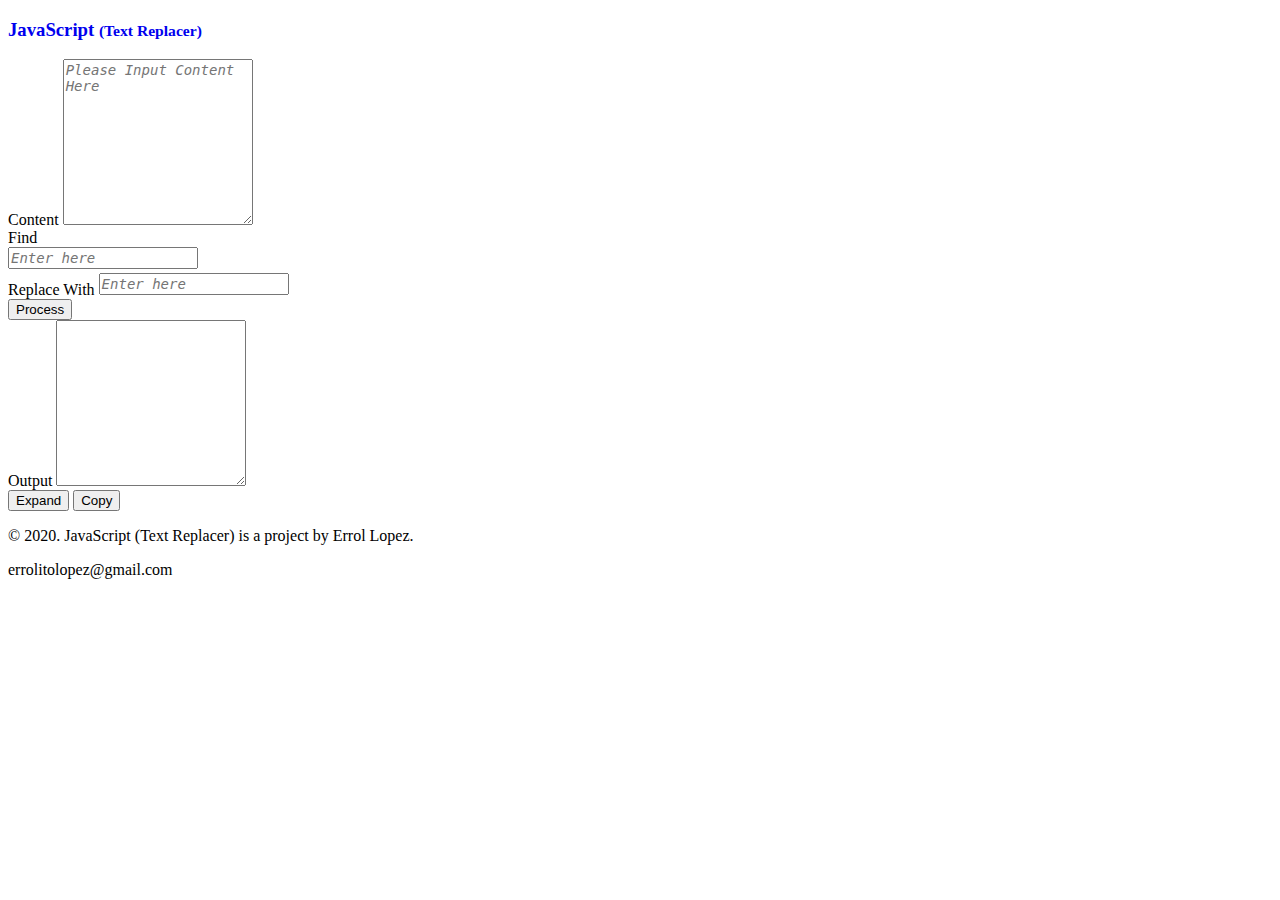
==== index.html @ 3742e5f7 "Initial commit" ====
<!DOCTYPE html>
<html lang="en">

<head>
    <meta charset="UTF-8">
    <meta name="viewport" content="width=device-width, initial-scale=1.0">
    <title>JavaScript (Text Replacer)</title>

    <link rel="stylesheet" href="css/styles.css">

    <link rel="stylesheet" href="https://cdn.jsdelivr.net/npm/bootstrap@4.5.3/dist/css/bootstrap.min.css"
        integrity="sha384-TX8t27EcRE3e/ihU7zmQxVncDAy5uIKz4rEkgIXeMed4M0jlfIDPvg6uqKI2xXr2" crossorigin="anonymous">

    <script src="https://code.jquery.com/jquery-3.5.1.slim.min.js"
        integrity="sha384-DfXdz2htPH0lsSSs5nCTpuj/zy4C+OGpamoFVy38MVBnE+IbbVYUew+OrCXaRkfj"
        crossorigin="anonymous"></script>

    <script src="https://cdn.jsdelivr.net/npm/bootstrap@4.5.3/dist/js/bootstrap.bundle.min.js"
        integrity="sha384-ho+j7jyWK8fNQe+A12Hb8AhRq26LrZ/JpcUGGOn+Y7RsweNrtN/tE3MoK7ZeZDyx"
        crossorigin="anonymous"></script>
</head>

<body>

    <nav class="navbar navbar-light fixed-top bg-light shadow-sm">
        <div class="container">
            <div class="form-group">
                <a href="https://errolitolopez.github.io/javascript-getters-setters/" style="text-decoration: none;">
                    <h3 class="text-info mt-3">JavaScript <small class="text-muted">(Text Replacer)</small></h3>
                </a>
            </div>
        </div>
    </nav>


    <div class="container-fluid mt-5 pt-5 pb-5 bg-info shadow-sm">
        <div class="container text-white">
            <div class="row row-cols-1 mt-3">
                <div class="col">
                    <div class="alert alert-success d-none font-italic" role="alert" id="alert">
                    </div>
                </div>
            </div>


            <div class="row row-cols-1">
                <div class="col">
                    <div class="form-group">
                        <label for="inputTextArea" class="font-weight-bold">Content</label>
                        <TextArea class="form-control" id="inputTextArea" rows="10"
                            placeholder='Please Input Content Here'></TextArea>
                    </div>
                </div>
            </div>

            <div class="row row-cols-1">
                <div class="col-md-4  mt-1">

                    <div class="row row-cols-1">

                        <div class="col-md-6">
                            <label class="font-weight-bold">Find</label>
                            <div class="form-group">
                                <TextArea class="form-control" id="findInput" rows="1"
                                    placeholder="Enter here" style="resize: none;"></TextArea>
                            </div>
                        </div>
                        <div class="col-md-6">
                            <label class="font-weight-bold">Replace With</label>

                            <TextArea class="form-control" id="replaceInput" rows="1"
                                placeholder="Enter here" style="resize: none;"></TextArea>
                        </div>
                    </div>
                </div>
            </div>

            <div class="row row-cols-1">
                <div class="col-md-4  mt-1">

                    <div class="row row-cols-1">

                    </div>
                </div>
            </div>


            <div class="row row-cols-1">
                <div class="col-auto ml-auto mt-1">
                    <button type="submit" class="btn btn-primary font-weight-bold" id="processButton"
                        onclick="process()">Process</button>
                </div>
            </div>

            <div class="row row-cols-1">
                <div class="col">
                    <div class="form-group">
                        <label for="outputTextArea" class="font-weight-bold">Output</label>
                        <TextArea class="form-control disable-select" id="outputTextArea" rows="10" readonly></TextArea>
                    </div>
                </div>
            </div>

            <div class="row">
                <div class="col-auto ml-auto">
                    <button type="submit" class="btn btn-primary btn-sm font-weight-bold" id="expandButton"
                        onclick="expand()">Expand</button>

                    <button type="submit" class="btn btn-primary btn-sm font-weight-bold" id="copyButton"
                        onclick="onCopyButtonClick()">Copy</button>
                </div>
            </div>

        </div>
    </div>

    <div class="container mt-3">
        <div class="row">
            <div class="col-auto ml-auto">
                <p class="text-muted mb-0">© 2020. JavaScript (Text Replacer) is a project by Errol Lopez.</p>
            </div>
        </div>

        <div class="row">
            <div class="col-auto ml-auto">
                <p class="text-muted font-italic">errolitolopez@gmail.com</p>
            </div>
        </div>
    </div>


</body>


</html>

<script>

    var process = function () {

        var inputTextArea = document.getElementById("inputTextArea").value;


        if (inputTextArea == "") {
            alert("Please input content.");
            return;
        }

        let findInput = document.getElementById("findInput").value;
        let replaceInput = document.getElementById("replaceInput").value;

        console.log("here -> ", findInput, replaceInput);


        var output = inputTextArea.replaceAll(findInput, replaceInput);

        console.log("here -> ", output);

        document.getElementById("outputTextArea").value = output;

    }

    function expand() {
        var expandButton = document.getElementById("expandButton");

        var outputTextArea = document.getElementById("outputTextArea");
        if (outputTextArea.clientHeight < outputTextArea.scrollHeight) {
            outputTextArea.style.height = (25 + outputTextArea.scrollHeight) + "px";
            expandButton.textContent = "Reset";
            expandButton.classList
                .add("btn-danger");
            window.scrollTo(0, document.body.scrollHeight);
        } else {
            expandButton.classList
                .remove("btn-danger");

            expandButton.textContent = "Expand";
            expandButton.classList
                .add("btn-primary");
            outputTextArea.style.height = "254px";
        }
    }

    function onCopyButtonClick() {
        var copyText = document.getElementById("outputTextArea");

        if (copyText.value == "") {
            return;
        }

        copyText.select();
        document.execCommand("copy");

        if (window.getSelection) {
            window.getSelection().removeAllRanges();
        } else if (document.selection) {
            document.selection.empty();
        }

        window.scrollTo(0, 0);

        alert("Copied!");
    }


</script>
---- css/styles.css ----
html {
    scroll-behavior: smooth;
}

textarea {
    font-size: .875rem !important;
}

::-webkit-input-placeholder {
    font-style: italic;
}

:-moz-placeholder {
    font-style: italic;
}

::-moz-placeholder {
    font-style: italic;
}

:-ms-input-placeholder {
    font-style: italic;
}

input[type=number] {
    -moz-appearance: textfield;
}
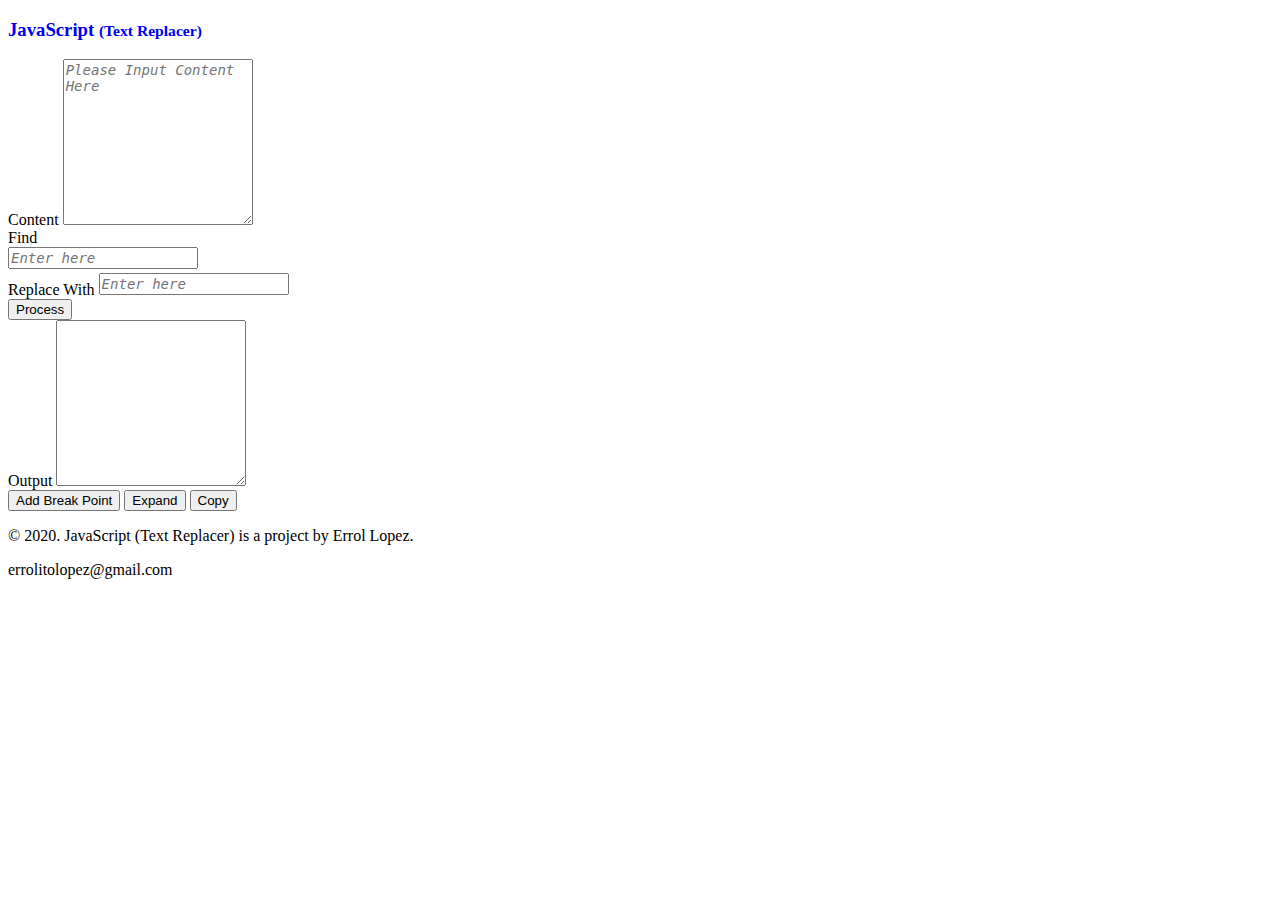
==== commit 7ceb1e20: "Add break point button" ====
--- a/index.html
+++ b/index.html
@@ -61,15 +61,15 @@
                         <div class="col-md-6">
                             <label class="font-weight-bold">Find</label>
                             <div class="form-group">
-                                <TextArea class="form-control" id="findInput" rows="1"
-                                    placeholder="Enter here" style="resize: none;"></TextArea>
+                                <TextArea class="form-control" id="findInput" rows="1" placeholder="Enter here"
+                                    style="resize: none;"></TextArea>
                             </div>
                         </div>
                         <div class="col-md-6">
                             <label class="font-weight-bold">Replace With</label>
 
-                            <TextArea class="form-control" id="replaceInput" rows="1"
-                                placeholder="Enter here" style="resize: none;"></TextArea>
+                            <TextArea class="form-control" id="replaceInput" rows="1" placeholder="Enter here"
+                                style="resize: none;"></TextArea>
                         </div>
                     </div>
                 </div>
@@ -103,6 +103,10 @@
 
             <div class="row">
                 <div class="col-auto ml-auto">
+
+                    <button type="submit" class="btn btn-primary btn-sm font-weight-bold" id="addBreakPointButton"
+                        onclick="addBreak()">Add Break Point</button>
+
                     <button type="submit" class="btn btn-primary btn-sm font-weight-bold" id="expandButton"
                         onclick="expand()">Expand</button>
 
@@ -148,17 +152,21 @@
 
         let findInput = document.getElementById("findInput").value;
         let replaceInput = document.getElementById("replaceInput").value;
-
-        console.log("here -> ", findInput, replaceInput);
-
-
         var output = inputTextArea.replaceAll(findInput, replaceInput);
-
-        console.log("here -> ", output);
-
         document.getElementById("outputTextArea").value = output;
 
     }
+
+    var addBreak = function () {
+
+        var output = document.getElementById("outputTextArea").value;
+
+        document.getElementById("outputTextArea").value = output.split("  ").join("\n\n");
+
+        console.log();
+    }
+
+
 
     function expand() {
         var expandButton = document.getElementById("expandButton");
